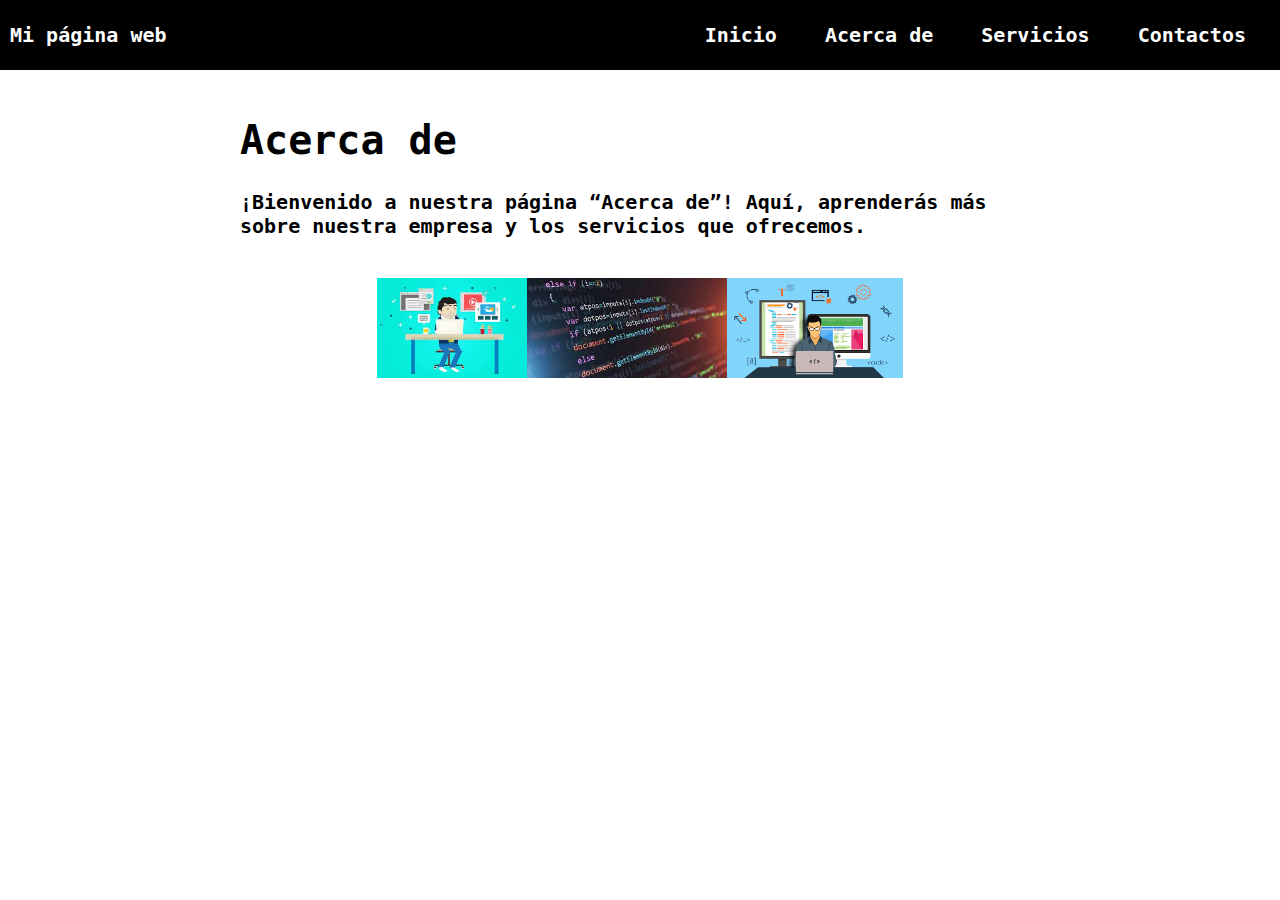
==== Acerca de.html @ d01ae0ec "Initial commit" ====
<!DOCTYPE html>
<html>
    <head>
        <title>Mi Primer Website</title>
        <link rel="stylesheet" href="estilos.css">
        <meta name="viewport" content="width=device-width, initial-scale=1">
    </head>
    <body>
        <div class="container-nav">
          <nav class="navbar" role="navigation">
            <a href="index.html" class="brand">Mi página web</a>
            <ul class="nav-links">
              <li><a href="index.html">Inicio</a></li>
              <li><a href="Acerca de.html">Acerca de</a></li>
              <li><a href="servicios.html">Servicios</a></li>
              <li><a href="contacto.html">Contactos</a></li>
            </ul>
          </nav>
        <button class="button-menu-toggle">Menu</button>
      </div>
      <div class="container">    
        <h1>Acerca de</h1>
        <p>¡Bienvenido a nuestra página “Acerca de”! Aquí, aprenderás más sobre nuestra empresa y los servicios que ofrecemos.</p>
        
      </div> 
      <div class="img-container"> 
        <img src="img/imagen1.jpeg" alt="Descripción de tu imagen 1">
        <img src="img/imagen2.jpeg" alt="Descripción de tu imagen 2">
        <img src="img/imagen3.png" alt="Descripción de tu imagen 3">
    </div>  
    
      <script src="script.js"> </script>
    </body>
</html>
---- estilos.css ----
body, ul {
  margin: 0;
  font-family: monospace;
  font-size: 20px;
  font-weight: bold;
  padding: 0;
}
main {
  min-height: 71vh;
}

.container {
    max-width: 800px;
    margin: auto;
    padding: 20px;
}
.row {
    display: flex;
    flex-wrap: wrap;
    margin: 10px;
}
.column {
    flex: 1;
    padding: 10px;
}
@media (max-width: 600px) {
    .column {
        flex: 100%;
    }
}

.container-nav {
    display: flex;
    padding: 10px;
    height: 50px;
    background-color: black;
  }
  
  
  .navbar {
    display: flex;
    justify-content: space-between;
    width: 100%;
  }
  
  
  .brand {
    display: flex;
    align-items: center;
  }
  
  
  li>a {
    padding: 8px 24px;
  }
  
  
  li {
    list-style-type: none;
  }
  
  
  a {
    color: white;
    text-decoration:none;
  }
  
  
  .nav-links {
    display: flex;
    align-items: center;
  }
  
  
  .button-menu-toggle {
    display: none;
  }
  .img-container {
    display: flex;
    flex-wrap: wrap;
    justify-content: center;
    align-items: center;
  }
  .video-container {
    display: flex;
    flex-direction: column;
    align-items: center;
    gap: 50px;
    padding: 50px;
  }

  footer {
    
    position: relative;
    bottom: 0;
    z-index: -1;
    display: flex;
    flex-direction: column;
    align-items: center;
    justify-content: center;
    background-color: rgb(224, 223, 221);
    min-height: 200px;
    text-align: center;
    width: 100%;
  }

  img {
    height: 100px;
  }

  @media (max-width: 768px) {
    .column {
      flex: 100%;
    }
  
  
    .nav-links {
      display: none;
    }
  
  
    .button-menu-toggle {
      display: block;
      background-color: white;
      border:none;
      border-radius: 50px;
      padding: 0 24px;
      font-family: monospace;
      font-weight: bold;
      font-size: 20px;
    }
   
    .nav-links.nav-links-responsive {
      position: absolute;
      display: flex;
      background-color: rgba(20,20,20,0.95);
      width: 100%;
      height: 100%;
      top: 70px;
      left: 0;
      flex-direction: column;
      padding-top: 200px;
      align-items: center;
      gap:70px;
      font-size: 40px;
  
  
    }

    .img-container {
      flex-direction: column;
    }
    .video-container {
      padding: 10px;
      gap: 5px;
    }

    iframe, video {
      max-width: 90%;
    }
  }
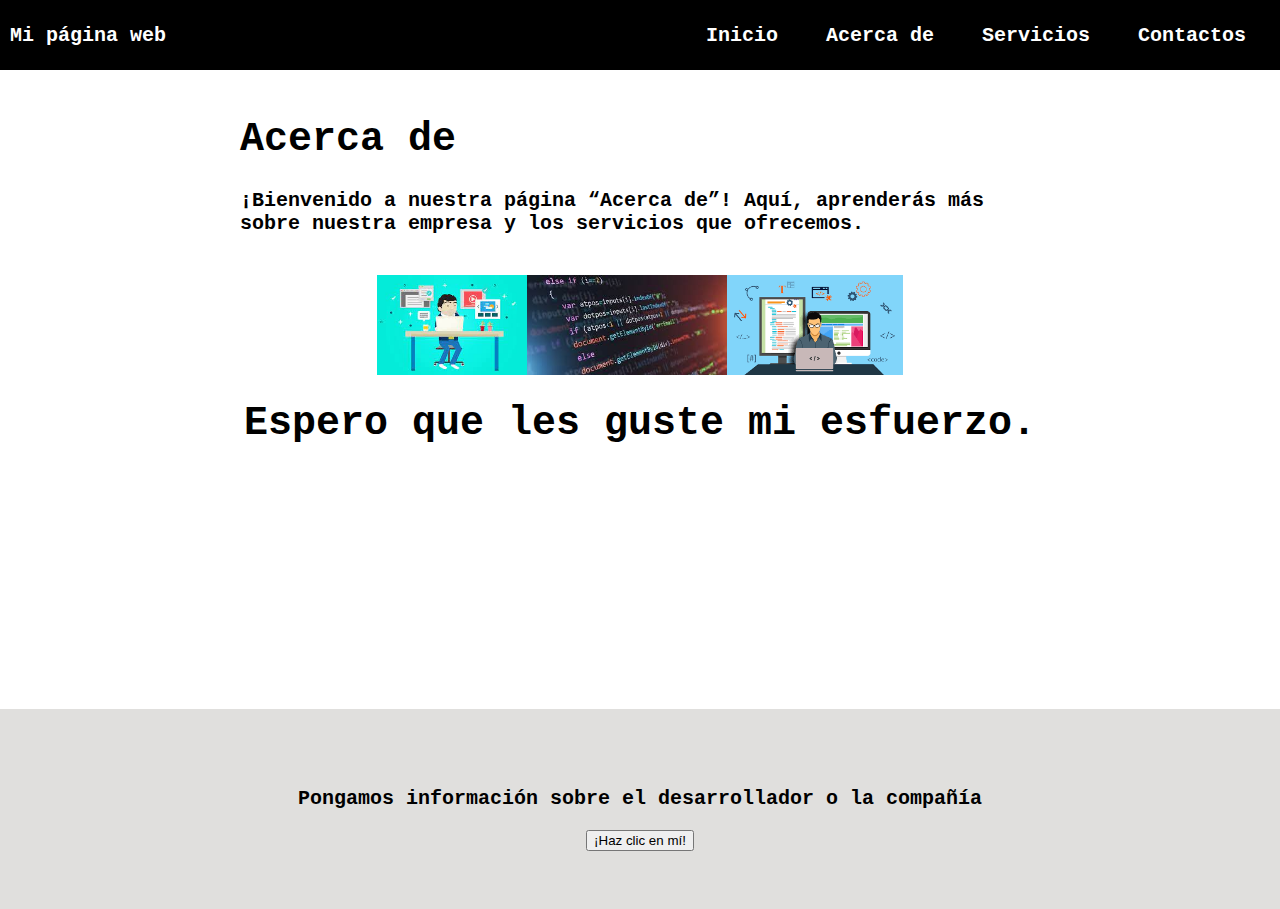
==== commit 0fcdc65a: "mi primera confirmación de actualización" ====
--- a/Acerca de.html
+++ b/Acerca de.html
@@ -6,18 +6,20 @@
         <meta name="viewport" content="width=device-width, initial-scale=1">
     </head>
     <body>
-        <div class="container-nav">
-          <nav class="navbar" role="navigation">
-            <a href="index.html" class="brand">Mi página web</a>
-            <ul class="nav-links">
-              <li><a href="index.html">Inicio</a></li>
-              <li><a href="Acerca de.html">Acerca de</a></li>
-              <li><a href="servicios.html">Servicios</a></li>
-              <li><a href="contacto.html">Contactos</a></li>
-            </ul>
-          </nav>
-        <button class="button-menu-toggle">Menu</button>
-      </div>
+      <header class="container-nav">
+        <nav class="navbar">
+           <a href="index.html" class="brand">Mi página web</a>
+           <ul class="nav-links">
+             <li><a href="index.html">Inicio</a></li>
+             <li><a href="Acerca de.html">Acerca de</a></li>
+             <li><a href="servicios.html">Servicios</a></li>
+             <li><a href="contacto.html">Contactos</a></li>
+           </ul>
+         </nav>
+         <button class="button-menu-toggle">Menu</button>
+     </header>
+ 
+     <main>
       <div class="container">    
         <h1>Acerca de</h1>
         <p>¡Bienvenido a nuestra página “Acerca de”! Aquí, aprenderás más sobre nuestra empresa y los servicios que ofrecemos.</p>
@@ -27,7 +29,16 @@
         <img src="img/imagen1.jpeg" alt="Descripción de tu imagen 1">
         <img src="img/imagen2.jpeg" alt="Descripción de tu imagen 2">
         <img src="img/imagen3.png" alt="Descripción de tu imagen 3">
-    </div>  
+      </div> 
+      <div class="greeting">
+        <h1>Espero que les guste mi esfuerzo.</h1>
+      </div> 
+     </main>
+ 
+     <footer>
+       <p>Pongamos información sobre el desarrollador o la compañía</p>
+       <button onclick="showAlert()" aria-label="Haz clic en mí">¡Haz clic en mí!</button>
+     </footer>
     
       <script src="script.js"> </script>
     </body>
--- a/estilos.css
+++ b/estilos.css
@@ -108,6 +108,10 @@
     height: 100px;
   }
 
+  .greeting {
+    text-align: center;
+  }
+
   @media (max-width: 768px) {
     .column {
       flex: 100%;
@@ -160,4 +164,6 @@
     }
   }
 
+  
+
   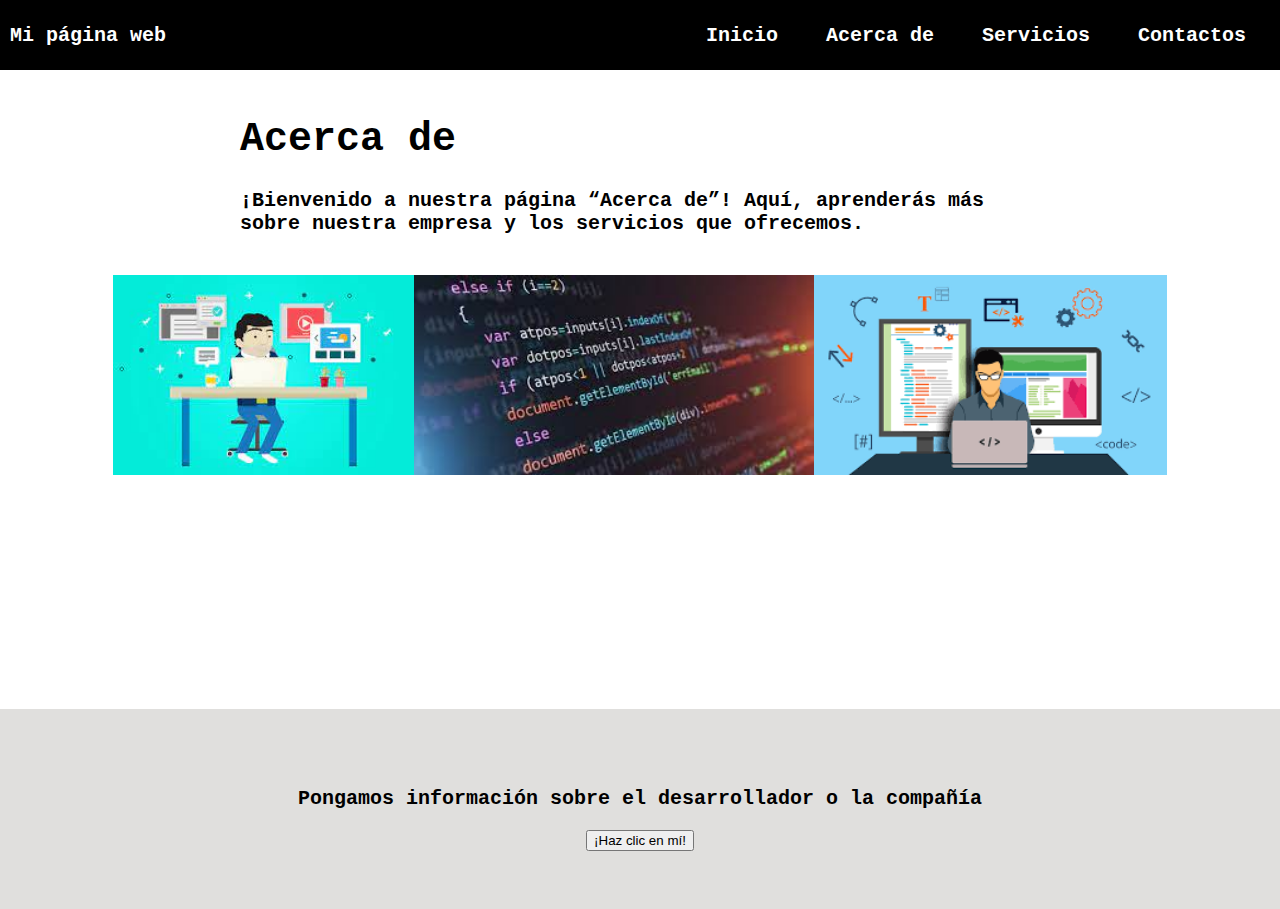
==== commit b8f42bab: "mi primera confirmación de actualización" ====
--- a/Acerca de.html
+++ b/Acerca de.html
@@ -8,9 +8,9 @@
     <body>
       <header class="container-nav">
         <nav class="navbar">
-           <a href="index.html" class="brand">Mi página web</a>
+           <a href="mi-primer-website.html" class="brand">Mi página web</a>
            <ul class="nav-links">
-             <li><a href="index.html">Inicio</a></li>
+             <li><a href="mi-primer-website.html">Inicio</a></li>
              <li><a href="Acerca de.html">Acerca de</a></li>
              <li><a href="servicios.html">Servicios</a></li>
              <li><a href="contacto.html">Contactos</a></li>
@@ -29,10 +29,7 @@
         <img src="img/imagen1.jpeg" alt="Descripción de tu imagen 1">
         <img src="img/imagen2.jpeg" alt="Descripción de tu imagen 2">
         <img src="img/imagen3.png" alt="Descripción de tu imagen 3">
-      </div> 
-      <div class="greeting">
-        <h1>Espero que les guste mi esfuerzo.</h1>
-      </div> 
+    </div>  
      </main>
  
      <footer>
--- a/estilos.css
+++ b/estilos.css
@@ -105,11 +105,7 @@
   }
 
   img {
-    height: 100px;
-  }
-
-  .greeting {
-    text-align: center;
+    height: 200px;
   }
 
   @media (max-width: 768px) {
@@ -164,6 +160,4 @@
     }
   }
 
-  
-
   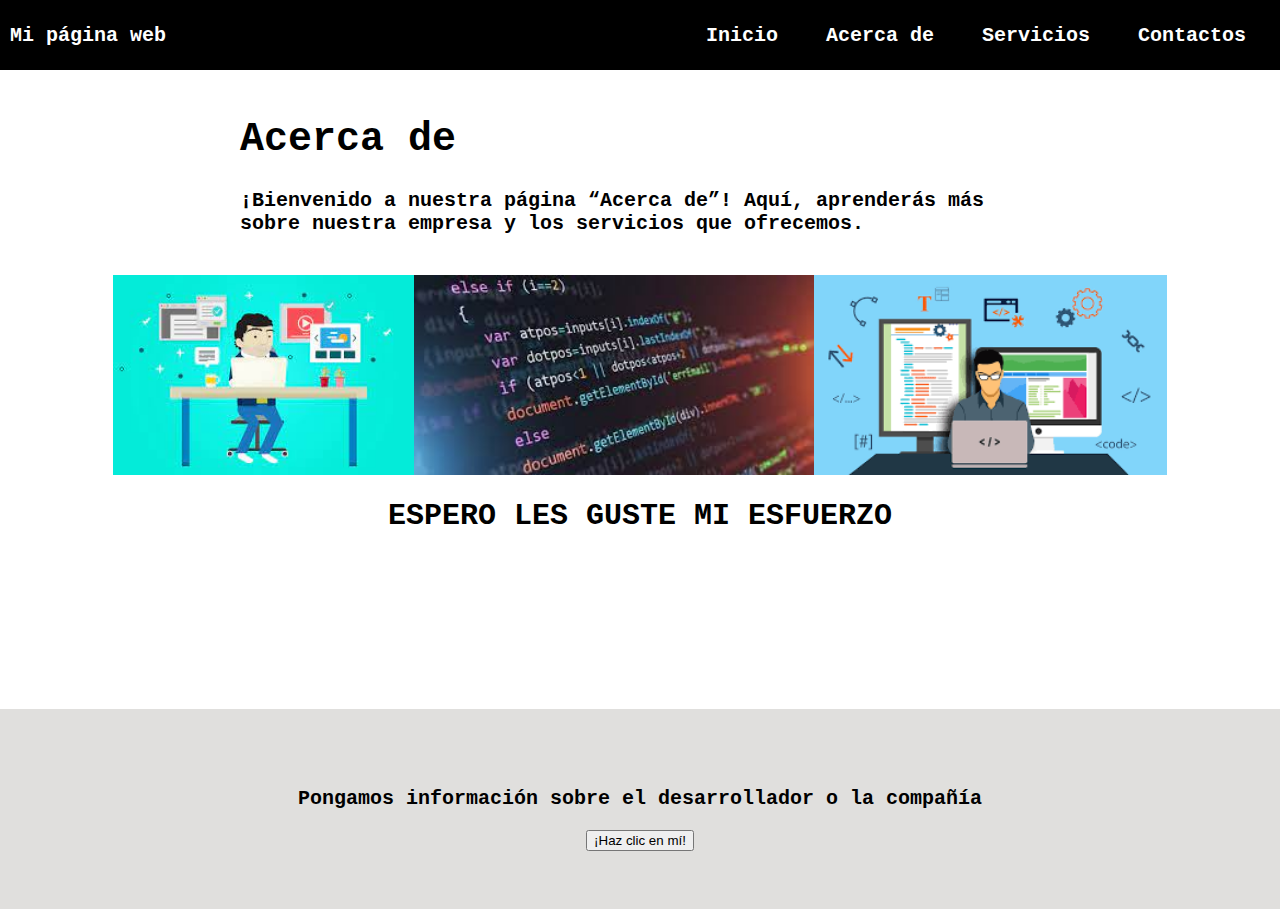
==== commit 6141cd15: "mi primera confirmación de actualización" ====
--- a/Acerca de.html
+++ b/Acerca de.html
@@ -30,6 +30,9 @@
         <img src="img/imagen2.jpeg" alt="Descripción de tu imagen 2">
         <img src="img/imagen3.png" alt="Descripción de tu imagen 3">
     </div>  
+    <div class="greeting">
+      <h2>ESPERO LES GUSTE MI ESFUERZO</h2>
+    </div>
      </main>
  
      <footer>
--- a/estilos.css
+++ b/estilos.css
@@ -108,6 +108,10 @@
     height: 200px;
   }
 
+  .greeting {
+    text-align: center;
+  }
+
   @media (max-width: 768px) {
     .column {
       flex: 100%;
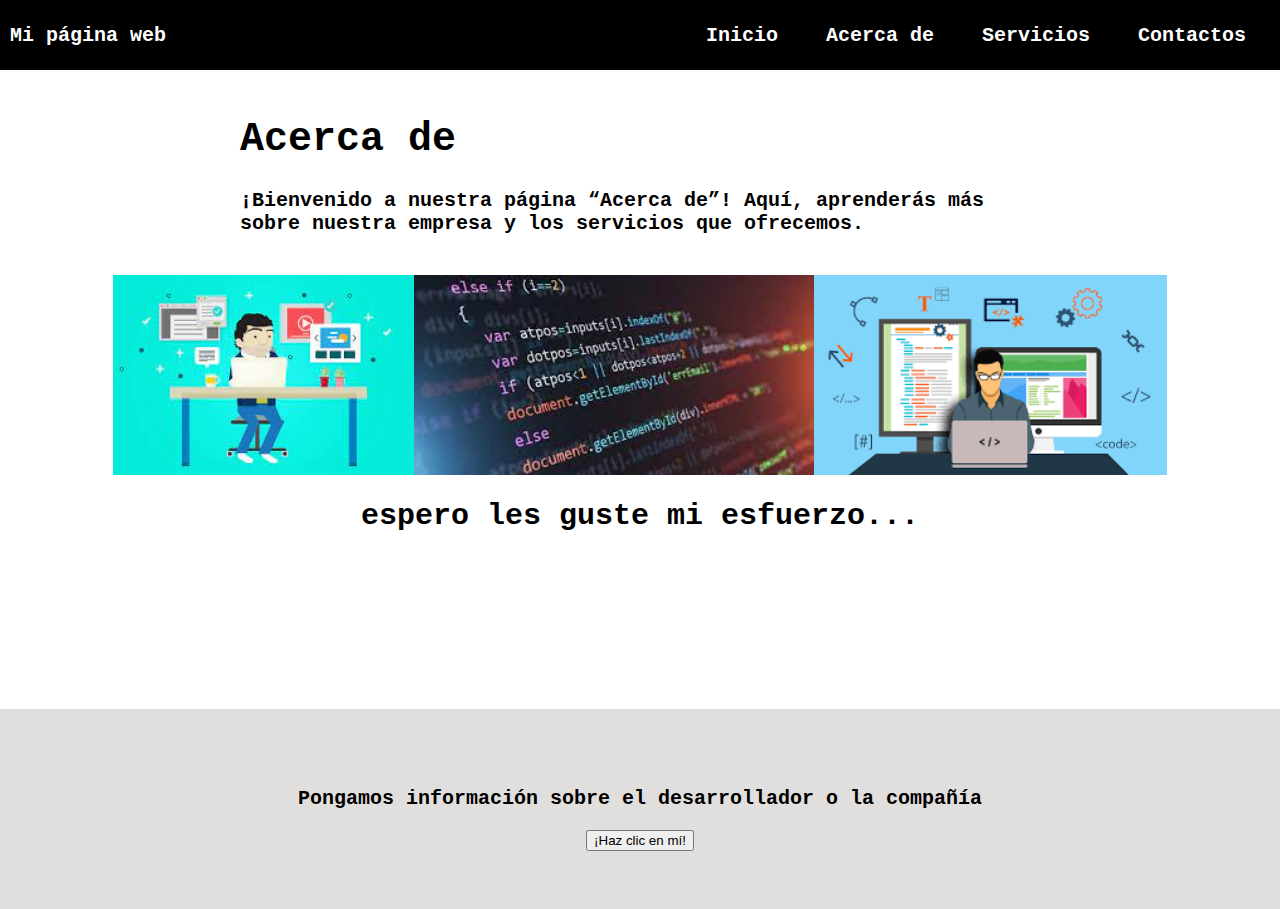
==== commit 51062b47: "mi primera confirmación de actualización" ====
--- a/Acerca de.html
+++ b/Acerca de.html
@@ -31,7 +31,7 @@
         <img src="img/imagen3.png" alt="Descripción de tu imagen 3">
     </div>  
     <div class="greeting">
-      <h2>ESPERO LES GUSTE MI ESFUERZO</h2>
+      <h2>espero les guste mi esfuerzo...</h2>
     </div>
      </main>
  
